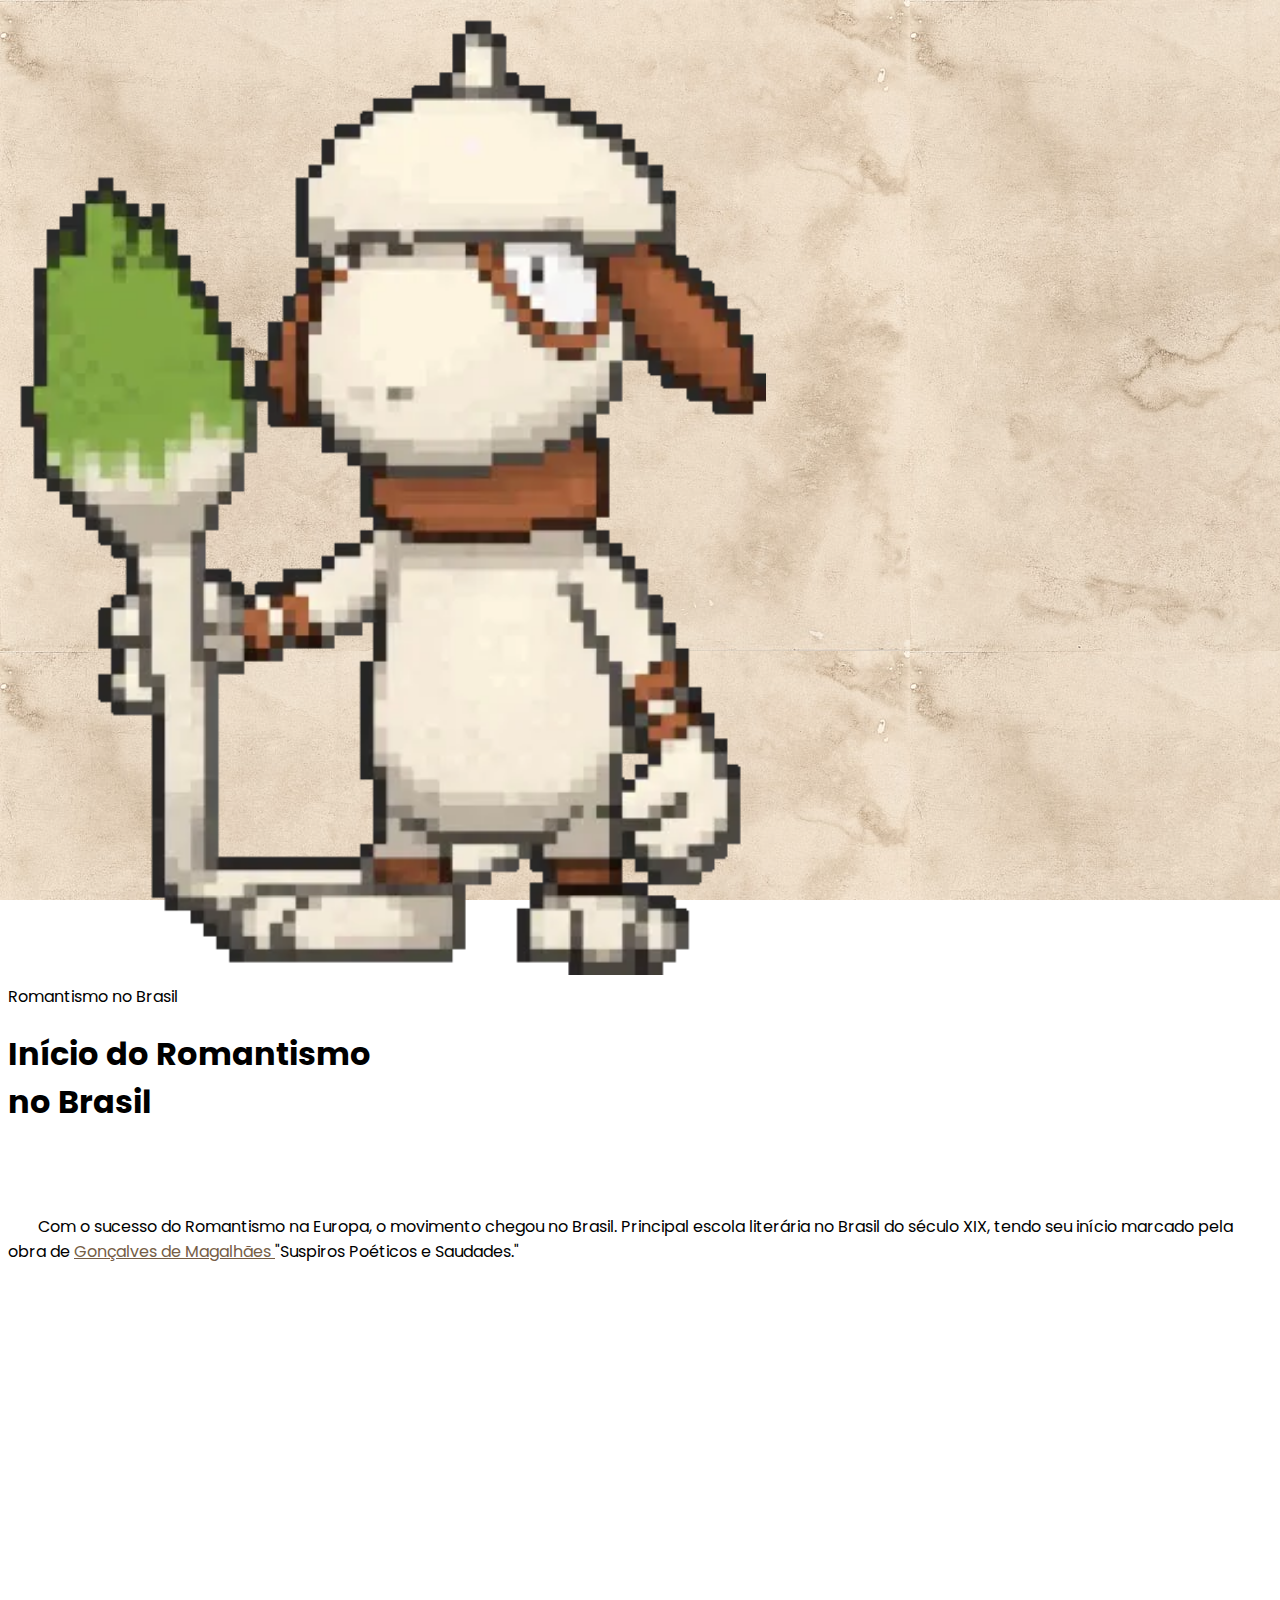
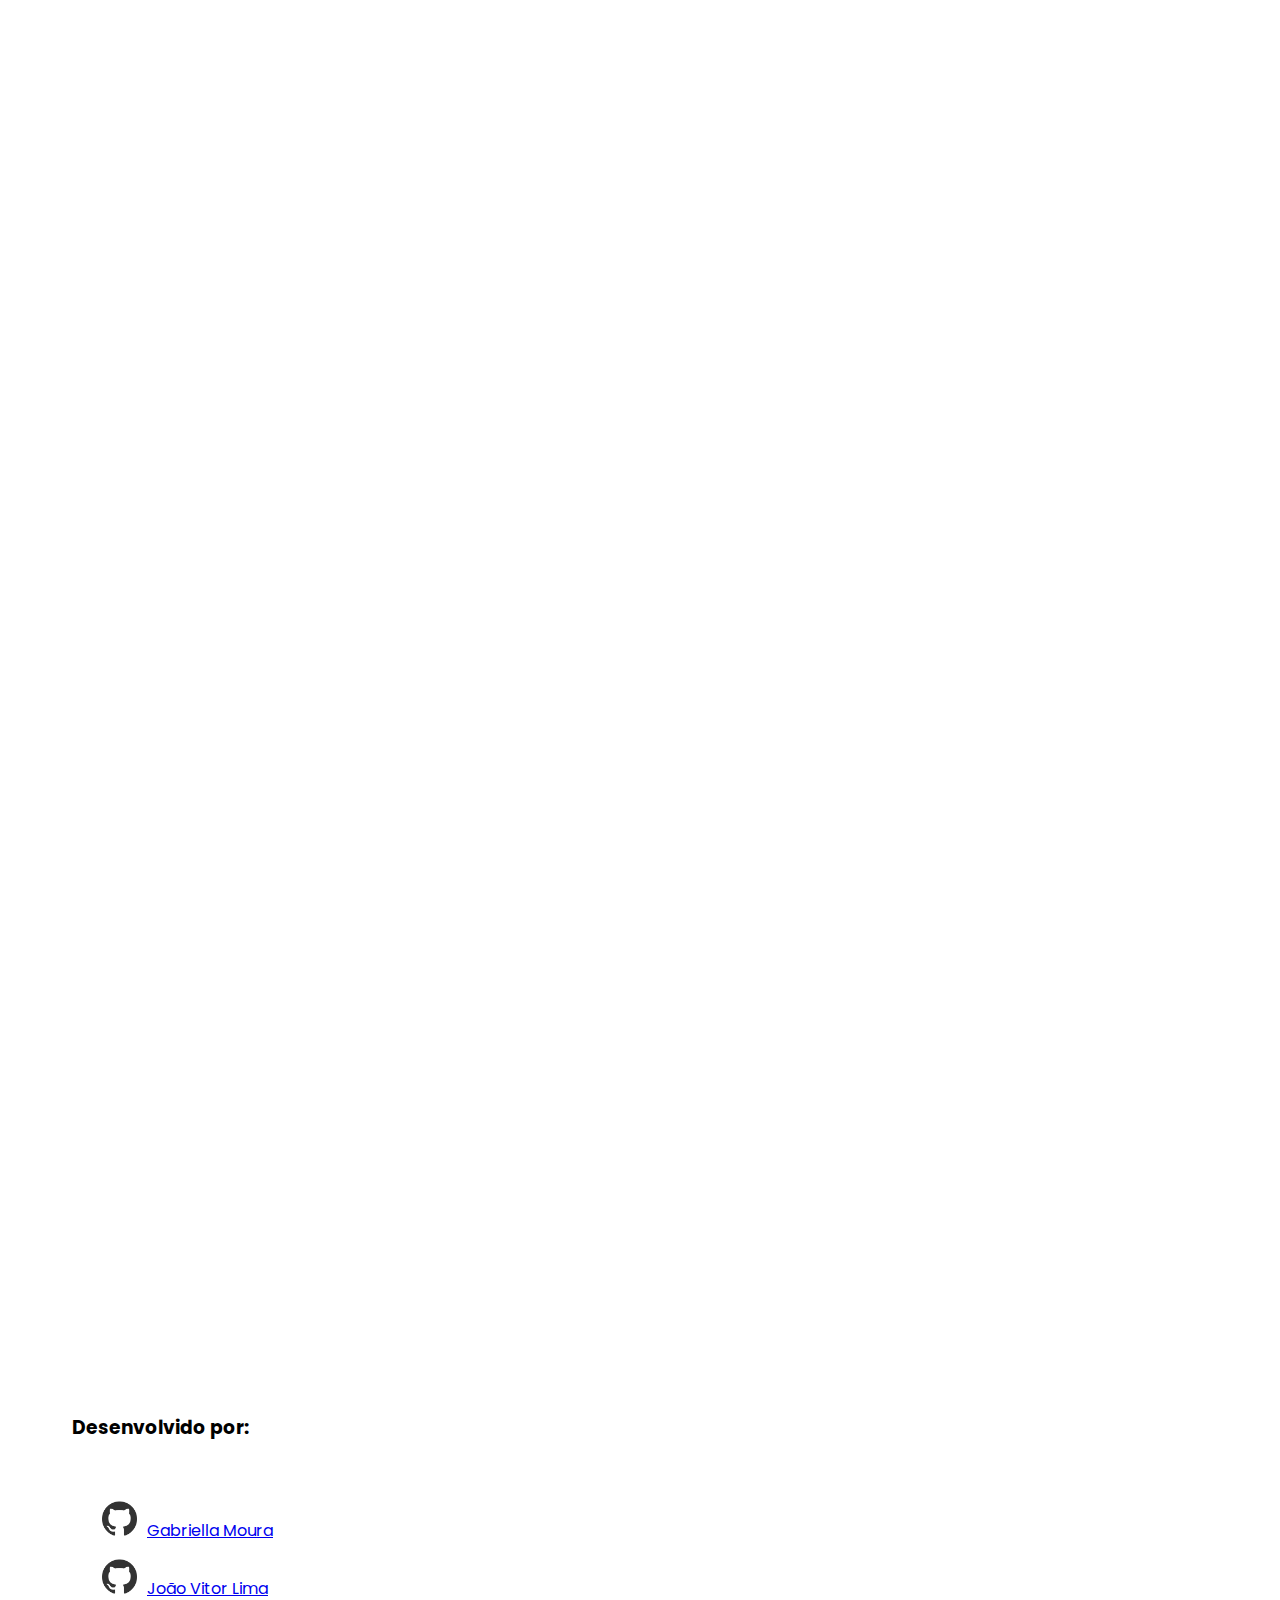
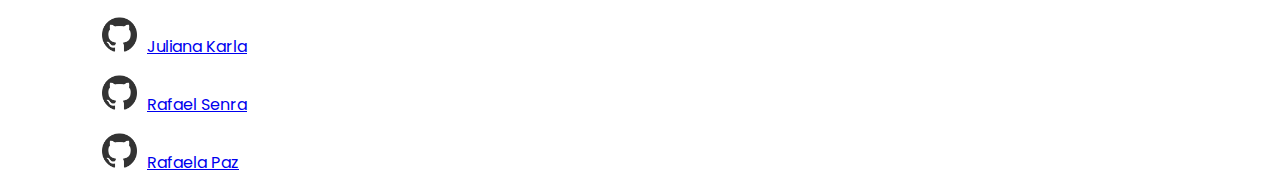
==== RomantismoBrasil.html @ 31fa58cc "Add files via upload" ====
<!DOCTYPE html>
<html data-wf-domain="fortress-template-free.webflow.io" data-wf-page="66fedc3fd1f116089b6322ae"
    data-wf-site="66fedc3fd1f116089b6322b8" lang="en" data-wf-locale="en" data-wf-collection="66fedc3fd1f116089b6322da"
    data-wf-item-slug="b192-space-tower">

<head>
    <meta charset="utf-8" />
    <title>Romantismo - Brasil</title>
    <meta content="width=device-width, initial-scale=1" name="viewport" />
    <meta content="Webflow" name="generator" />
    <link
        href="https://cdn.prod.website-files.com/66fedc3fd1f116089b6322b8/css/fortress-template-free.webflow.54f806798.css"
        rel="stylesheet" type="text/css" />
    <link rel="shortcut icon" href="img/logo.png" type="image/x-icon"> <!-- foto da aba do site -->
    <link rel="icon" href="img/logo.png" sizes="32x32">
    <link rel="stylesheet" href="RomantismoBrasil.css">

</head>

<body>
    <div class="page-wrapper">
        <header class="header">
            <div class="container">
                <div class="open-nav">
                    <a href="index.html" class="nav__button w-inline-block">
                        <img class="gif" src="img/gif.gif" alt=""><!-- imagem do botão preto-->
                    </a>
                </div>
                <div class="top-bar">
                    <div class="">Romantismo no Brasil</div>
                </div>

            </div>
        </header>
        <main class="sections">
            <div class="spacer-regular"></div>

            <div class="container">
                <div class="max-width-regular">
                    <div class="project__title">
                        <h1 class="heading-huge">Início do Romantismo<br>no Brasil</h1>
                    </div>
                    <br><br>
                    <div class="project__info-text">
                        <p class="text-xlarge">Com o sucesso do Romantismo na Europa, o movimento chegou no Brasil.
                            Principal escola literária no Brasil do século XIX, tendo seu início marcado pela obra de <a
                                href=""><u>Gonçalves de Magalhães </u></a>"Suspiros Poéticos e Saudades."</p>
                    </div>
                    <br>
                    <section class="section desktop-only">
                        <div class="project__info-text">
                            <p class="text-xlarge">A importância da estética romântica para o momento histórico que o
                                Brasil
                                estava vivendo, o fim do Brasil colônia e a futura Independência em 1822. O romantismo
                                no
                                Brasil, em seu início, foi marcado pela busca da identidade nacional e pelo resgate das
                                tradições e valores da cultura popular e do folclore. Os autores românticos exploraram
                                amplamente temas como o <b>indígena, a valorização da natureza, os regionalismos e a
                                    realidade
                                    social do país.</b> </p>
                        </div>
                    </section>
                    <div class="project__info-text mobile-only">
                        <p class="text-xlarge">A importância da estética romântica para o momento histórico que o
                            Brasil
                            estava vivendo, o fim do Brasil colônia e a futura Independência em 1822. O romantismo
                            no
                            Brasil, em seu início, foi marcado pela busca da identidade nacional e pelo resgate das
                            tradições e valores da cultura popular e do folclore. Os autores românticos exploraram
                            amplamente temas como o <b>indígena, a valorização da natureza, os regionalismos e a
                                realidade
                                social do país.</b></p>
                    </div>
                    <br><br>
                    <section class="section"><img src="img/romantismoBrasil.jpg" loading="lazy" alt=""
                            class="project-image" /></section>
                    <br><br><br>
                    <section class="section">
                        <div class="project__info-text">
                            <h1 class="subtitulo"> Características</h1>
                            <br>
                        </div>
                    </section>

                    <section class="section">
                        <div class="project__info-text">
                            <p class="text-xlarge">A literatura romântica no Brasil se caracteriza por várias
                                características marcantes, como o <b>distanciamento dos modelos clássicos</b> e
                                anteriores.
                                Primeiramente, há o rompimento com a tradição clássica, pois o romantismo <b>rejeita os
                                    padrões greco-romanos</b> que priorizavam a busca pela perfeição e a arte erudita.
                                Esse
                                movimento também se distingue pela maior <b>liberdade formal</b>, o que significa que os
                                escritores românticos se afastaram do rigor formal das escolas literárias anteriores,
                                adotando versos sem rima ou métrica fixa e uma linguagem mais informal e regionalista.
                            </p>
                        </div>
                    </section>
                    <br>
                    <section class="section">
                        <div class="project__info-text">
                            <p class="text-xlarge">
                                Outro aspecto importante é o <b>indianismo</b>, em que o indígena é visto como herói
                                nacional,
                                idealizado como um ser puro e inocente. Nesse contexto, <b>o nacionalismo</b> e ufanismo
                                também
                                são predominantes, já que os escritores exaltam os valores culturais, históricos e
                                artísticos do Brasil, demonstrando grande orgulho de sua pátria. A natureza também
                                desempenha um papel central, sendo celebrada de forma grandiosa como parte do
                                nacionalismo e
                                da identidade nacional. </p>
                        </div>
                    </section>
                    <br>
                    <section class="section">
                        <div class="project__info-text">
                            <p class="text-xlarge"> No romantismo, observa-se uma forte <b>idealização da sociedade</b>,
                                do
                                amor e
                                da
                                realidade, com uma visão platônica que busca a perfeição nos relacionamentos e na
                                sociedade.
                                <b>A mulher também é idealizada</b>, representando atributos como beleza, pureza,
                                inocência e
                                delicadeza, um tema recorrente nas obras dessa época. Além disso, há uma ênfase no
                                <b>subjetivismo e egocentrismo</b>, com os autores focando intensamente em seus próprios
                                sentimentos e emoções, refletindo uma perspectiva individualista.
                            </p>
                        </div>
                    </section>
                    <br>
                    <section class="section">
                        <div class="project__info-text">
                            <p class="text-xlarge"> O <b>sentimentalismo exacerbado</b> também é uma característica
                                presente,
                                pois
                                os escritores
                                românticos tendem a <b>supervalorizar suas emoções pessoais</b>, contrastando com a
                                racionalidade e
                                a objetividade de outras correntes literárias. Em oposição ao racionalismo, o romantismo
                                também se distingue pela <b>religiosidade</b>, com uma preocupação em fortalecer os
                                valores
                                cristãos. Por fim, muitos autores românticos recorrem à evasão e escapismo, criando
                                <b>ambientes idealizados</b> que buscam uma fuga da dura realidade cotidiana e dos
                                sofrimentos
                                da
                                vida.
                            </p>
                        </div>
                    </section>

                    <br><br>
                    <section class="section">
                        <div class="project__info-text">
                            <h1 class="subtitulo">Exemplificações dessas características</h1>
                            <br>
                        </div>
                    </section>
                    
                    <section class="section">
                        <div class="project__info-grid">
                            <img src="img/citacao1.PNG" loading="lazy" alt="" class="project-image" />
                            <img src="img/citacao2.PNG" loading="lazy" alt="" class="project-image" />
                        </div>
                    </section>
                </div>
            </div>
    </div>
    </div>
    <div class="spacer-small"></div>
    </main>
    <footer class="footer">
        <div class="container">
            <div class="footer__content">
                <div class="footer__main">
                    <div class="footer__cta">
                        <div class="devs">
                            <h3 class="heading-medium">Desenvolvido por:</h3>
                            <br>
                            <a href="https://github.com/GabriellaMoura7">
                                <p class="text-xlarge c1-75"><img class="github" src="img/logoGithub.png"
                                        alt="">Gabriella Moura</p>
                            </a>
                            <a href="https://github.com/john-lima17">
                                <p class="text-xlarge c1-75"><img class="github" src="img/logoGithub.png" alt="">João
                                    Vitor Lima</p>
                            </a>
                            <a href="https://github.com/maxiecuti">
                                <p class="text-xlarge c1-75"><img class="github" src="img/logoGithub.png" alt="">Juliana
                                    Karla</p>
                            </a>
                            <a href="https://github.com/Khallizi02">
                                <p class="text-xlarge c1-75"><img class="github" src="img/logoGithub.png" alt="">Rafael
                                    Senra </p>
                            </a>
                            <a href="https://github.com/Blightpb">
                                <p class="text-xlarge c1-75"><img class="github" src="img/logoGithub.png" alt="">Rafaela
                                    Paz</p>
                            </a>
                        </div>
                    </div>
                </div>
                <div>
                </div>
            </div>
    </footer>
    </div>
    <script src="script.js"></script>
</body>

</html>
---- RomantismoBrasil.css ----
@import url('https://fonts.googleapis.com/css2?family=Poppins:wght@300;400;500&display=swap');

* {
    padding: 0;
    box-sizing: border-box;
    font-family: 'Poppins', sans-serif;
    -webkit-font-smoothing: antialiased;
    -moz-osx-font-smoothing: grayscale;
}

body {
    background-image: url(topicos/fundo.png);
    background-attachment: fixed;
}

.github {
    width: 35px;
    height: 35px;
    margin-right: 10px;
    opacity: 80%;
}

.devs {
    margin-left: 64px;
}

.text-xlarge.c1-75{
    transition: all 0.2s ease-in;
}
.text-xlarge.c1-75:hover{
    color: rgb(155, 130, 105);
    text-decoration-line: underline;
    transition: all 0.2s ease-in;
}

.gif {
    width: 60%;
    margin-right: 4px;
    margin-bottom: 2px;
    transition: all 0.2s ease-in;
}

.gif:hover {
    transform: scale(90%);
    transition: all 0.2s ease-in;
}

.nav__button {
    transition: all 0.2s ease-in;
}

.nav__button:hover {
    transform: scale(90%);
    transition: all 0.2s ease-in;
}

.w-inline-block {
    transition: all 0.2s ease-in;
}

.w-inline-block:hover {
    transform: scale(90%);
    transition: all 0.2s ease-in;
}

.livro {
    width: 60%;
}

u {
    color: rgb(118, 93, 69);
    transition: all 0.1s ease-in;
}

u:hover {
    color: rgb(41, 41, 41);
    transition: all 0.1s ease-in;
}

p {
    text-indent: 30px;
}

.subtitulo {
    font-size: 30px;
    color: black;
}

@media(min-width: 768px) {
    .mobile-only {
        display: none
    }
}

@media(max-width: 768px) {
    .desktop-only {
        display: none
    }
}

.section {
    opacity: 0;
    transform: translateY(20px);
    transition: opacity 1.0s ease-out, transform 1.0s ease-out;
}

b {
    color: rgb(37, 37, 37);
}
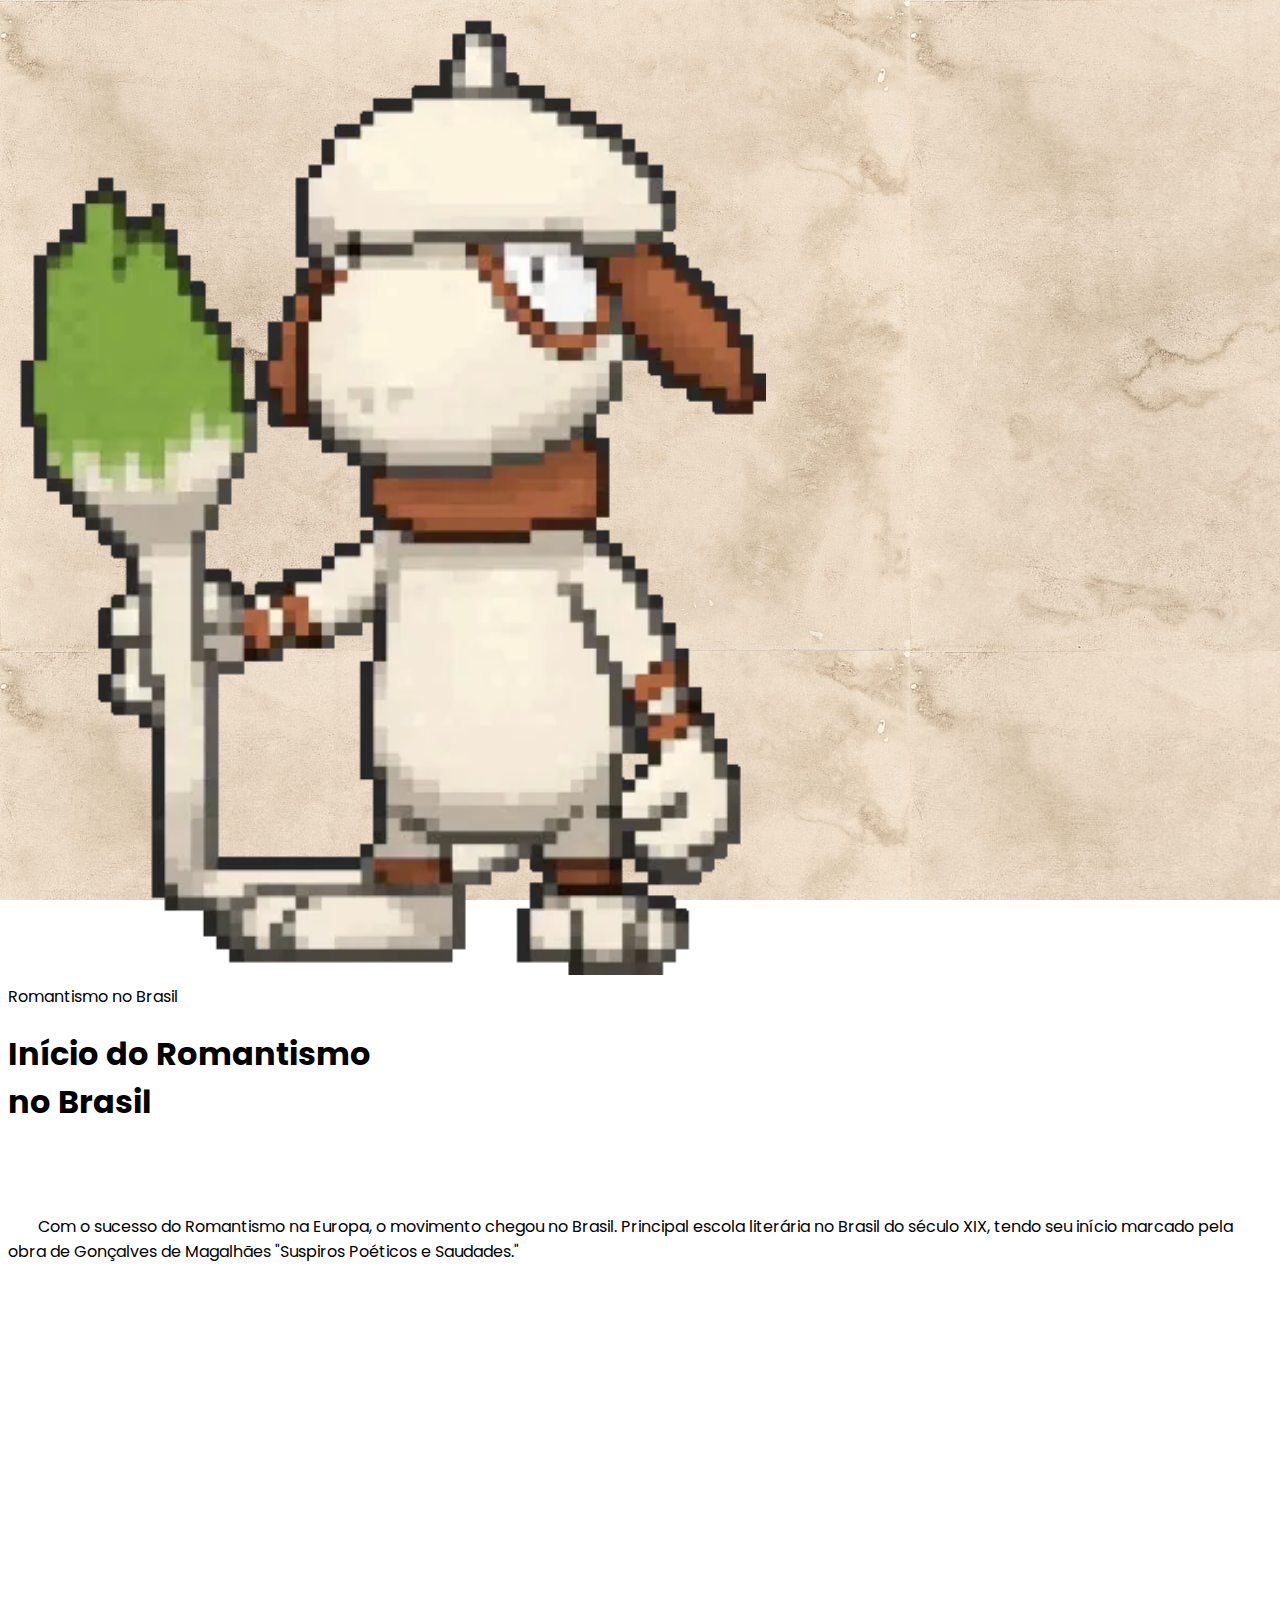
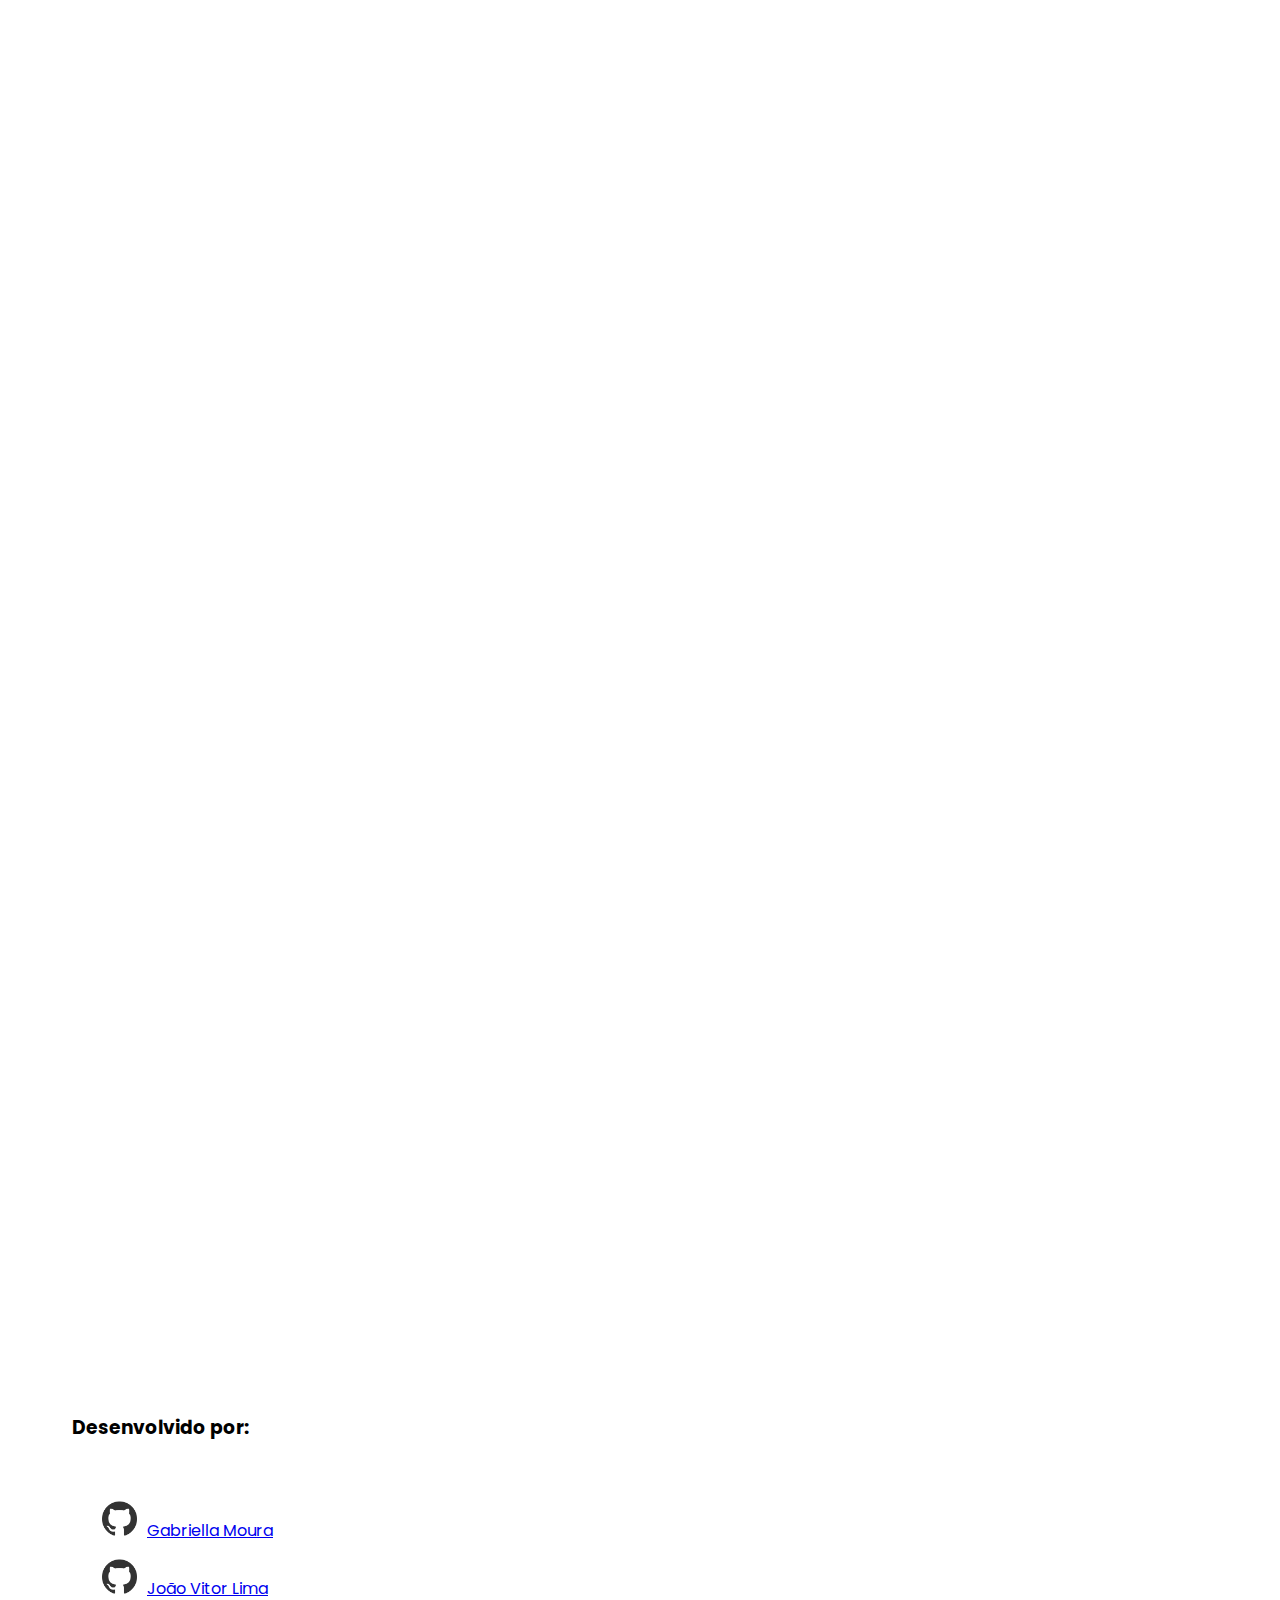
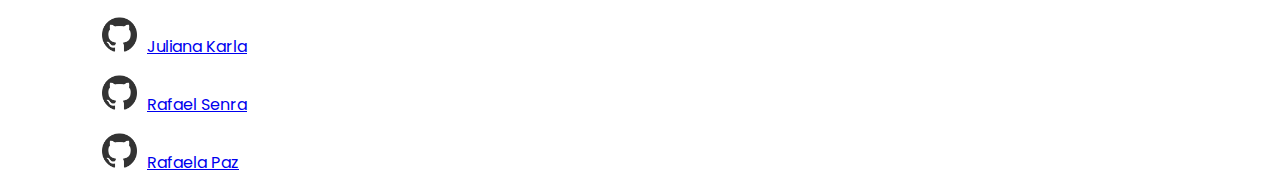
==== commit 16bf7a35: "Update RomantismoBrasil.html" ====
--- a/RomantismoBrasil.html
+++ b/RomantismoBrasil.html
@@ -43,8 +43,7 @@
                     <br><br>
                     <div class="project__info-text">
                         <p class="text-xlarge">Com o sucesso do Romantismo na Europa, o movimento chegou no Brasil.
-                            Principal escola literária no Brasil do século XIX, tendo seu início marcado pela obra de <a
-                                href=""><u>Gonçalves de Magalhães </u></a>"Suspiros Poéticos e Saudades."</p>
+                            Principal escola literária no Brasil do século XIX, tendo seu início marcado pela obra de Gonçalves de Magalhães "Suspiros Poéticos e Saudades."</p>
                     </div>
                     <br>
                     <section class="section desktop-only">
@@ -208,4 +207,4 @@
     <script src="script.js"></script>
 </body>
 
-</html>+</html>
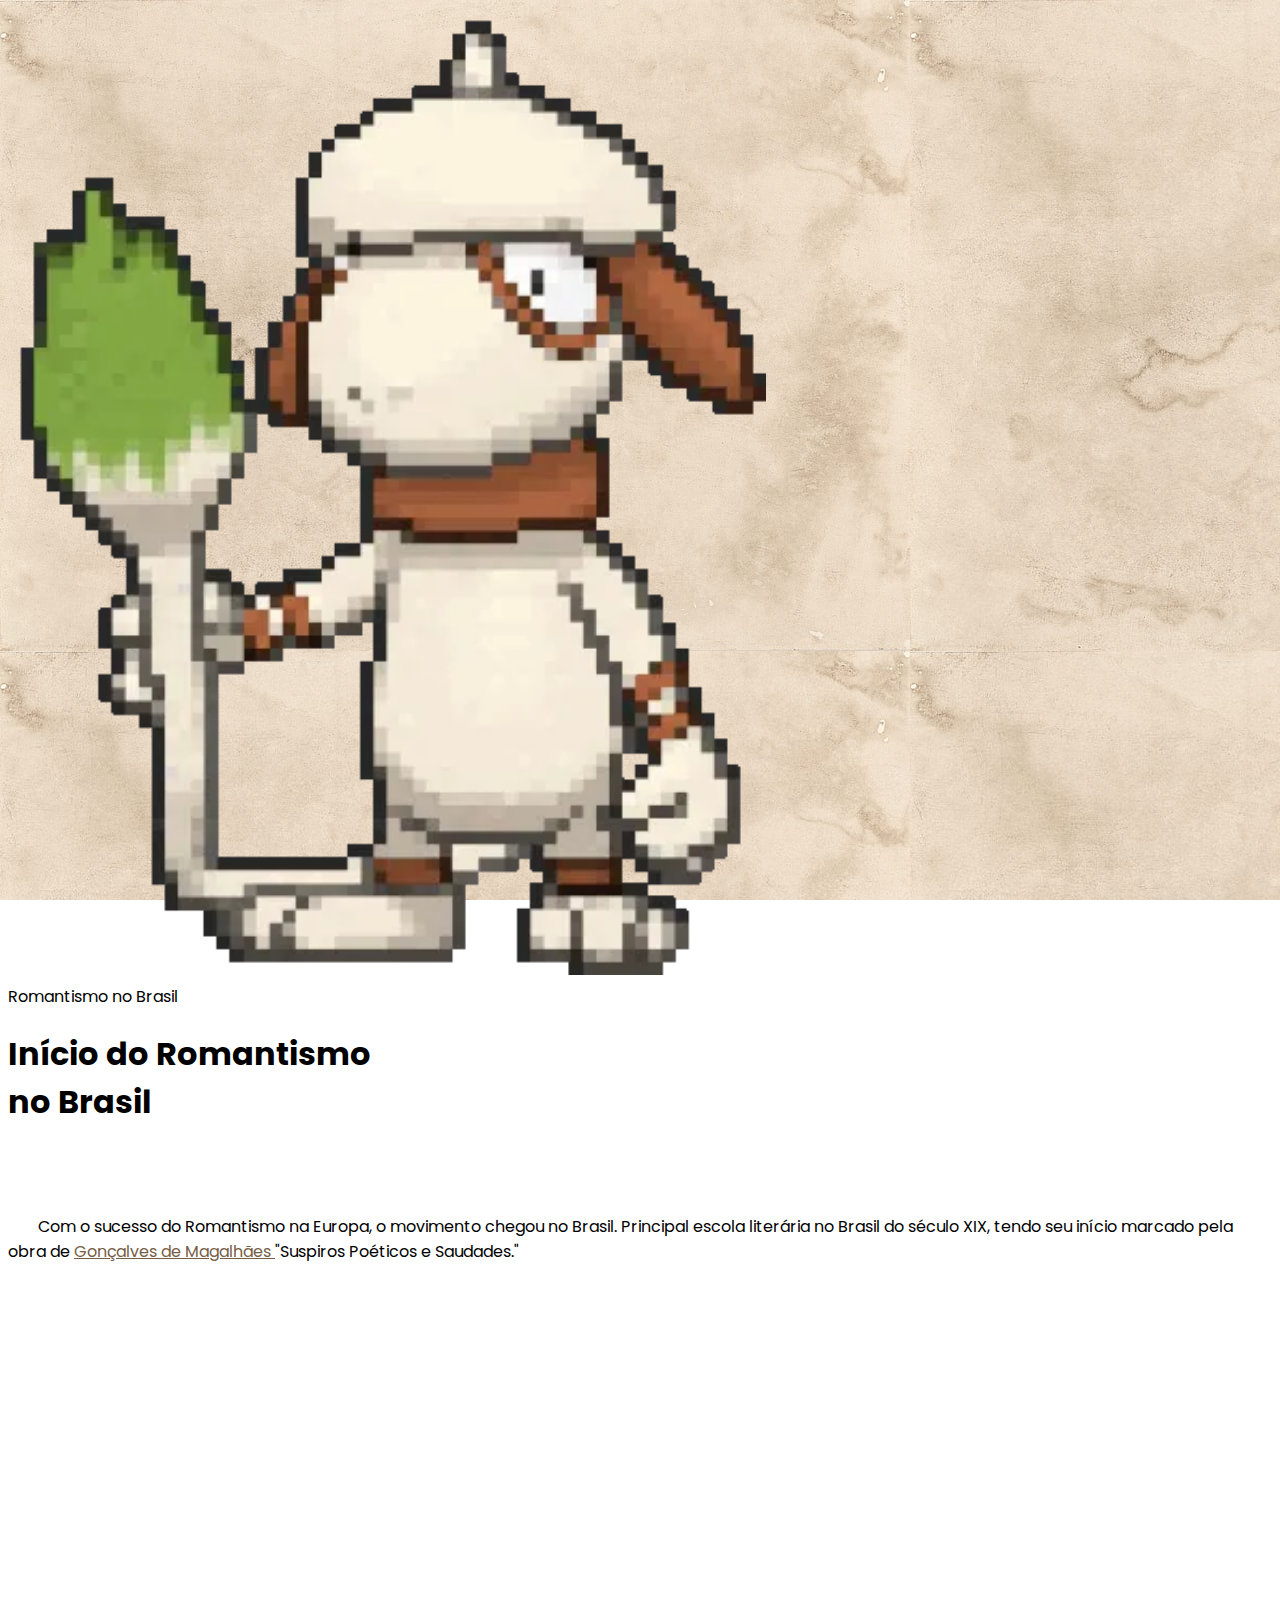
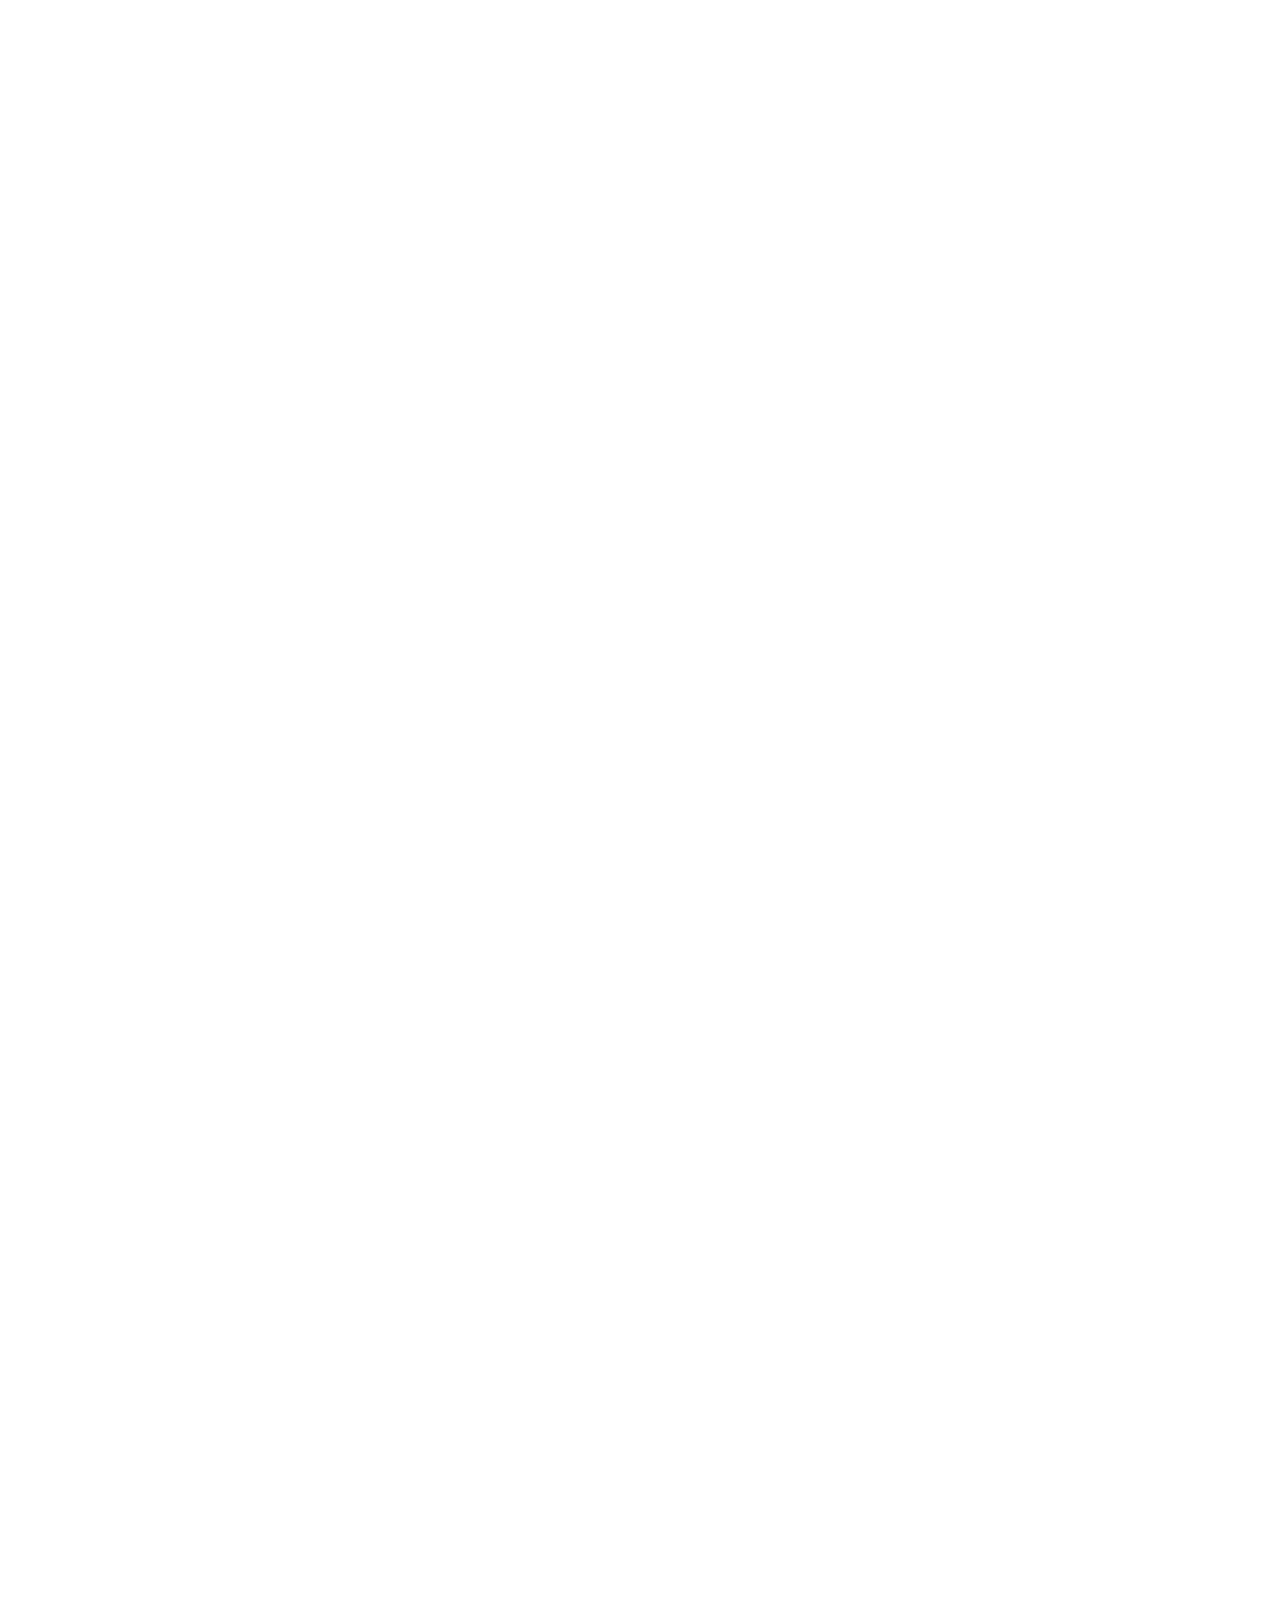
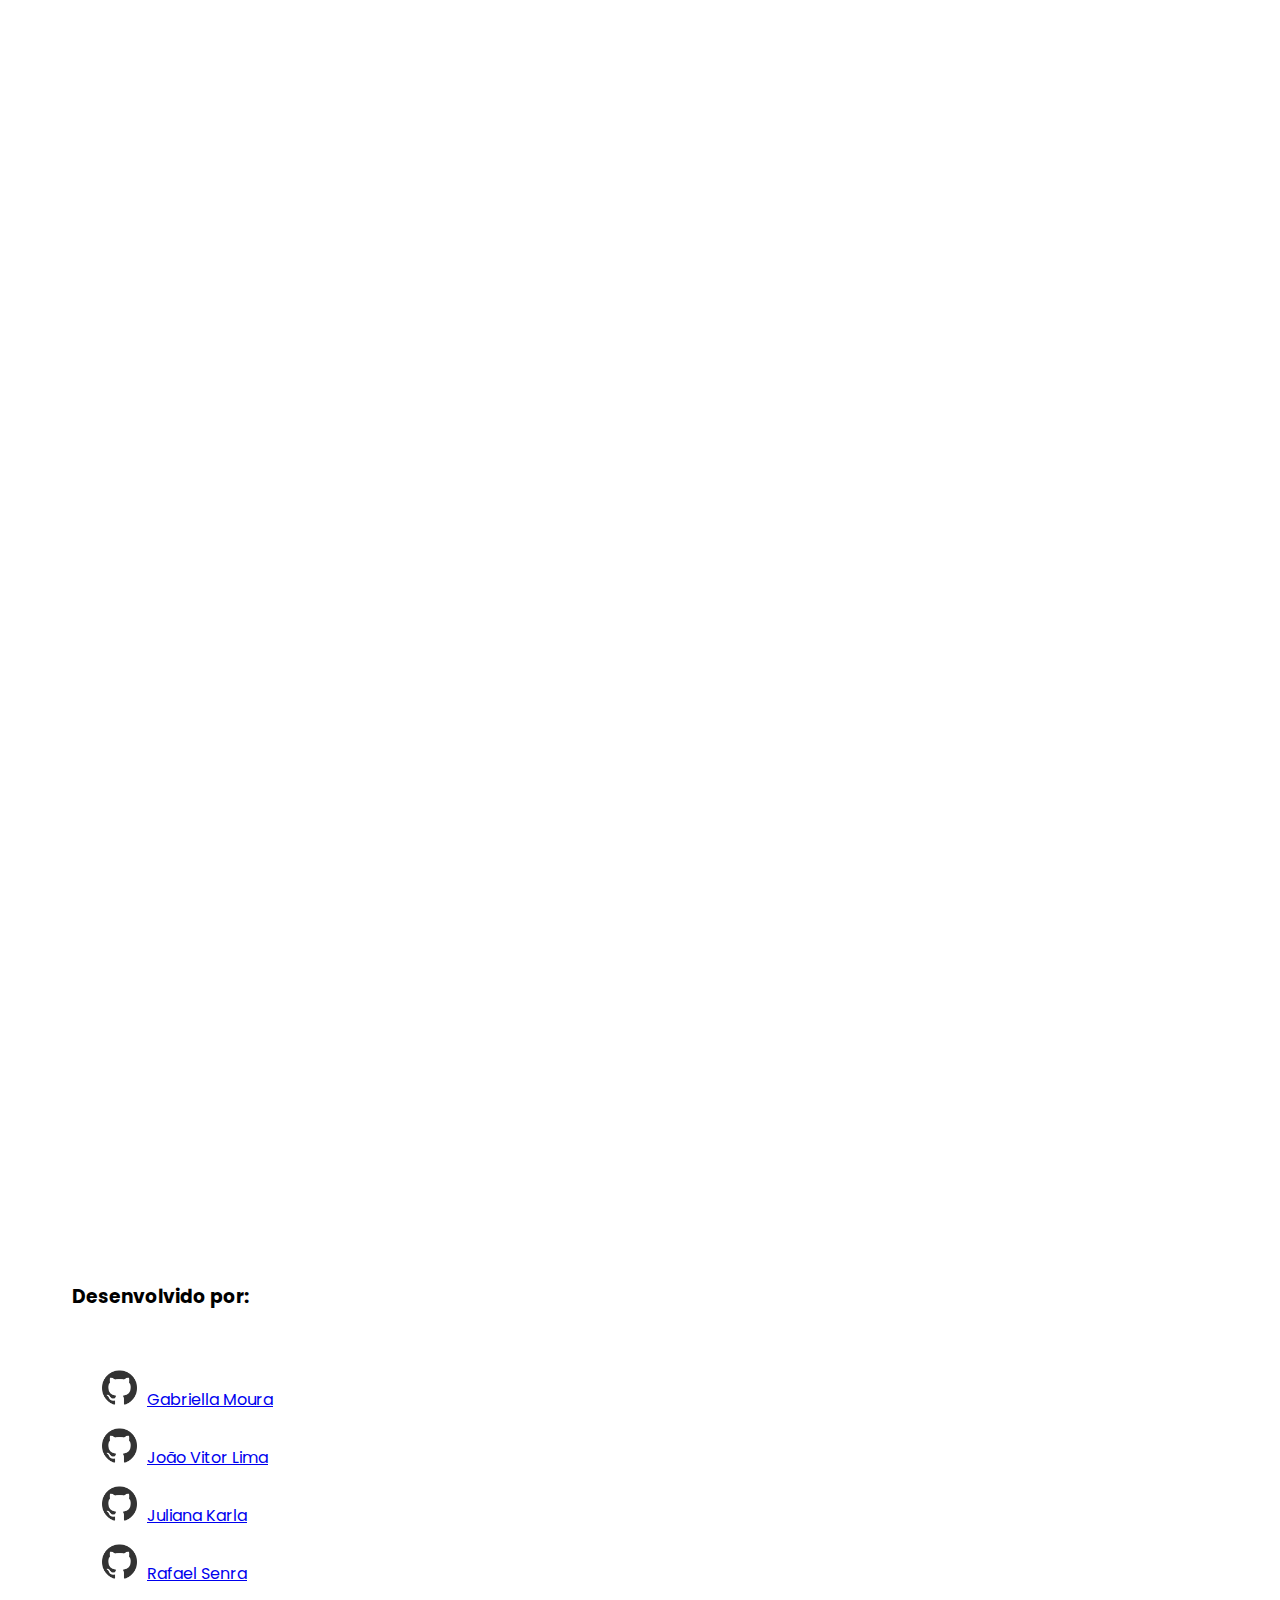
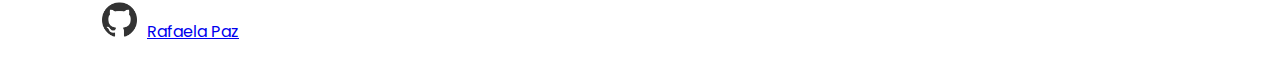
==== commit 52bd8cf2: "Update RomantismoBrasil.html" ====
--- a/RomantismoBrasil.html
+++ b/RomantismoBrasil.html
@@ -43,7 +43,8 @@
                     <br><br>
                     <div class="project__info-text">
                         <p class="text-xlarge">Com o sucesso do Romantismo na Europa, o movimento chegou no Brasil.
-                            Principal escola literária no Brasil do século XIX, tendo seu início marcado pela obra de Gonçalves de Magalhães "Suspiros Poéticos e Saudades."</p>
+                            Principal escola literária no Brasil do século XIX, tendo seu início marcado pela obra de <a
+                                href=""><u>Gonçalves de Magalhães </u></a>"Suspiros Poéticos e Saudades."</p>
                     </div>
                     <br>
                     <section class="section desktop-only">
@@ -158,8 +159,8 @@
                     
                     <section class="section">
                         <div class="project__info-grid">
-                            <img src="img/citacao1.PNG" loading="lazy" alt="" class="project-image" />
-                            <img src="img/citacao2.PNG" loading="lazy" alt="" class="project-image" />
+                            <img src="./img/citacao1.png" loading="lazy" alt="" class="project-image" />
+                            <img src="./img/citacao2.png" loading="lazy" alt="" class="project-image" />
                         </div>
                     </section>
                 </div>
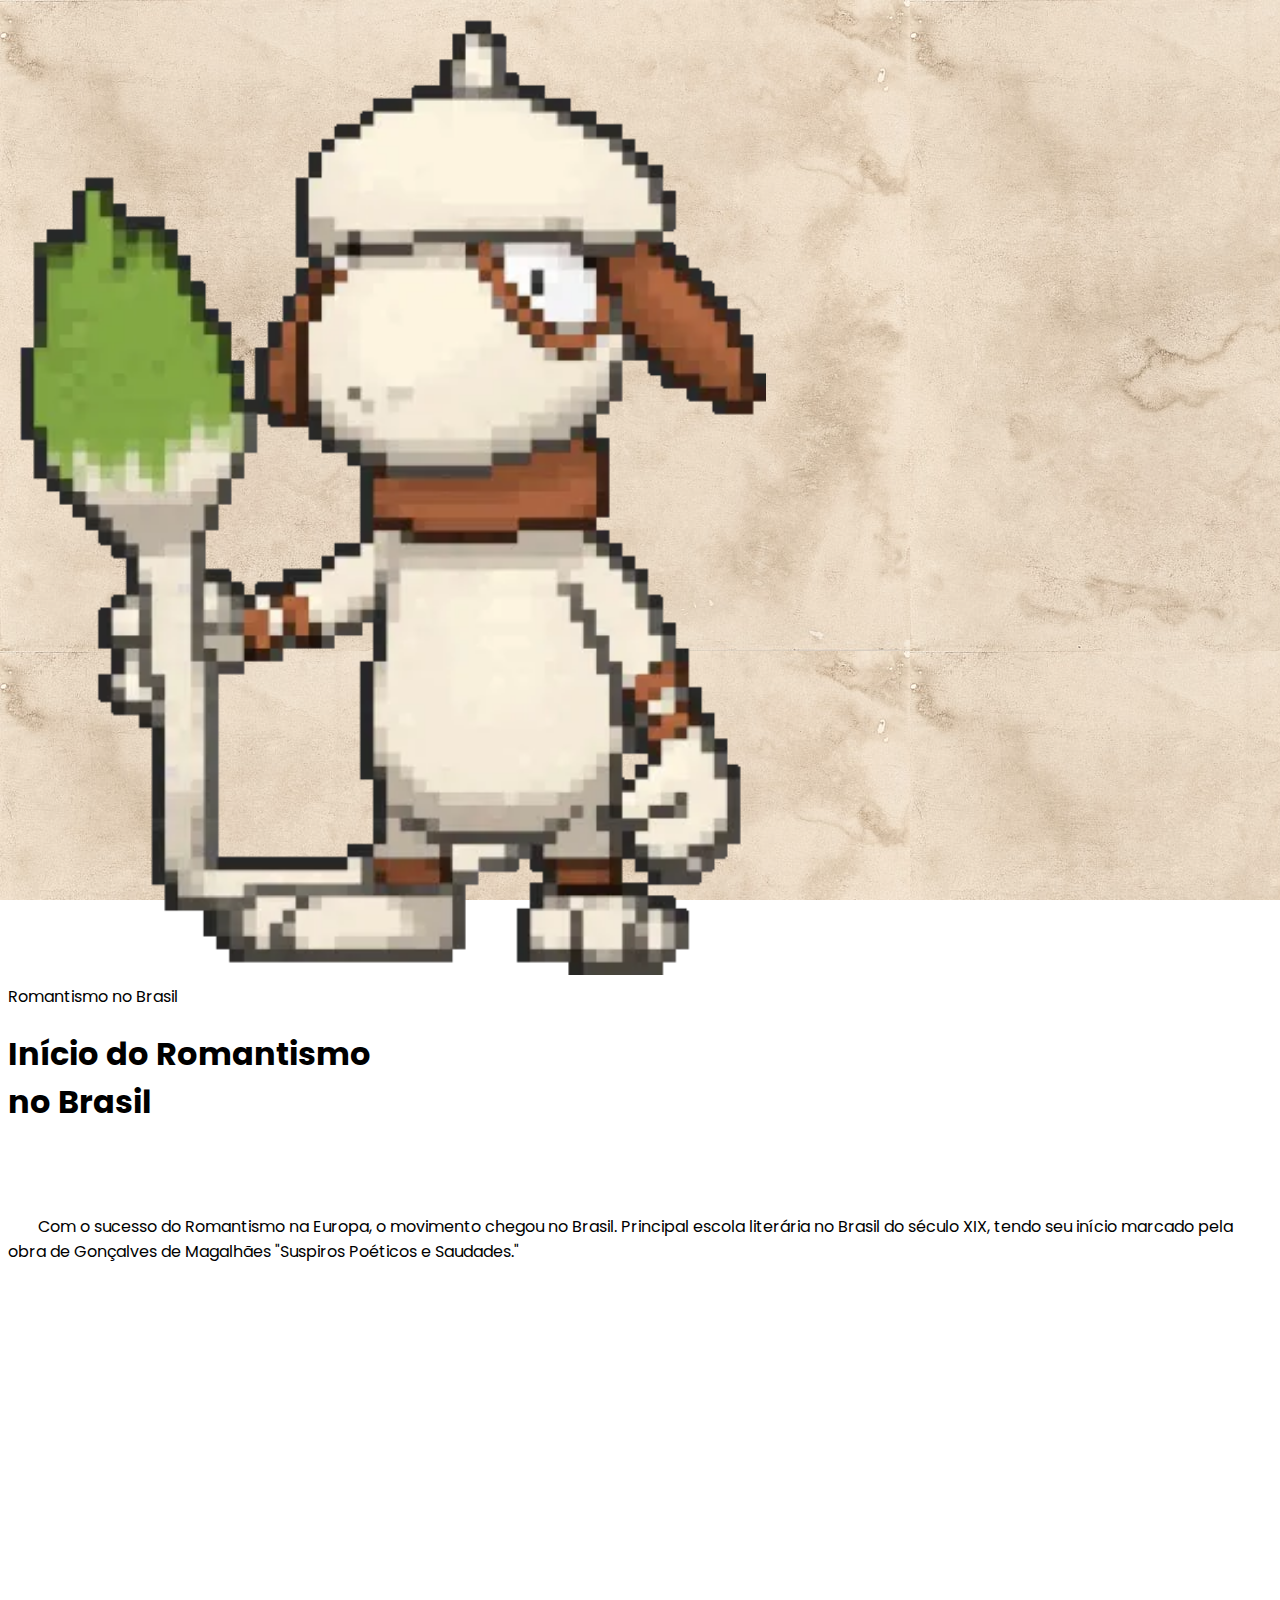
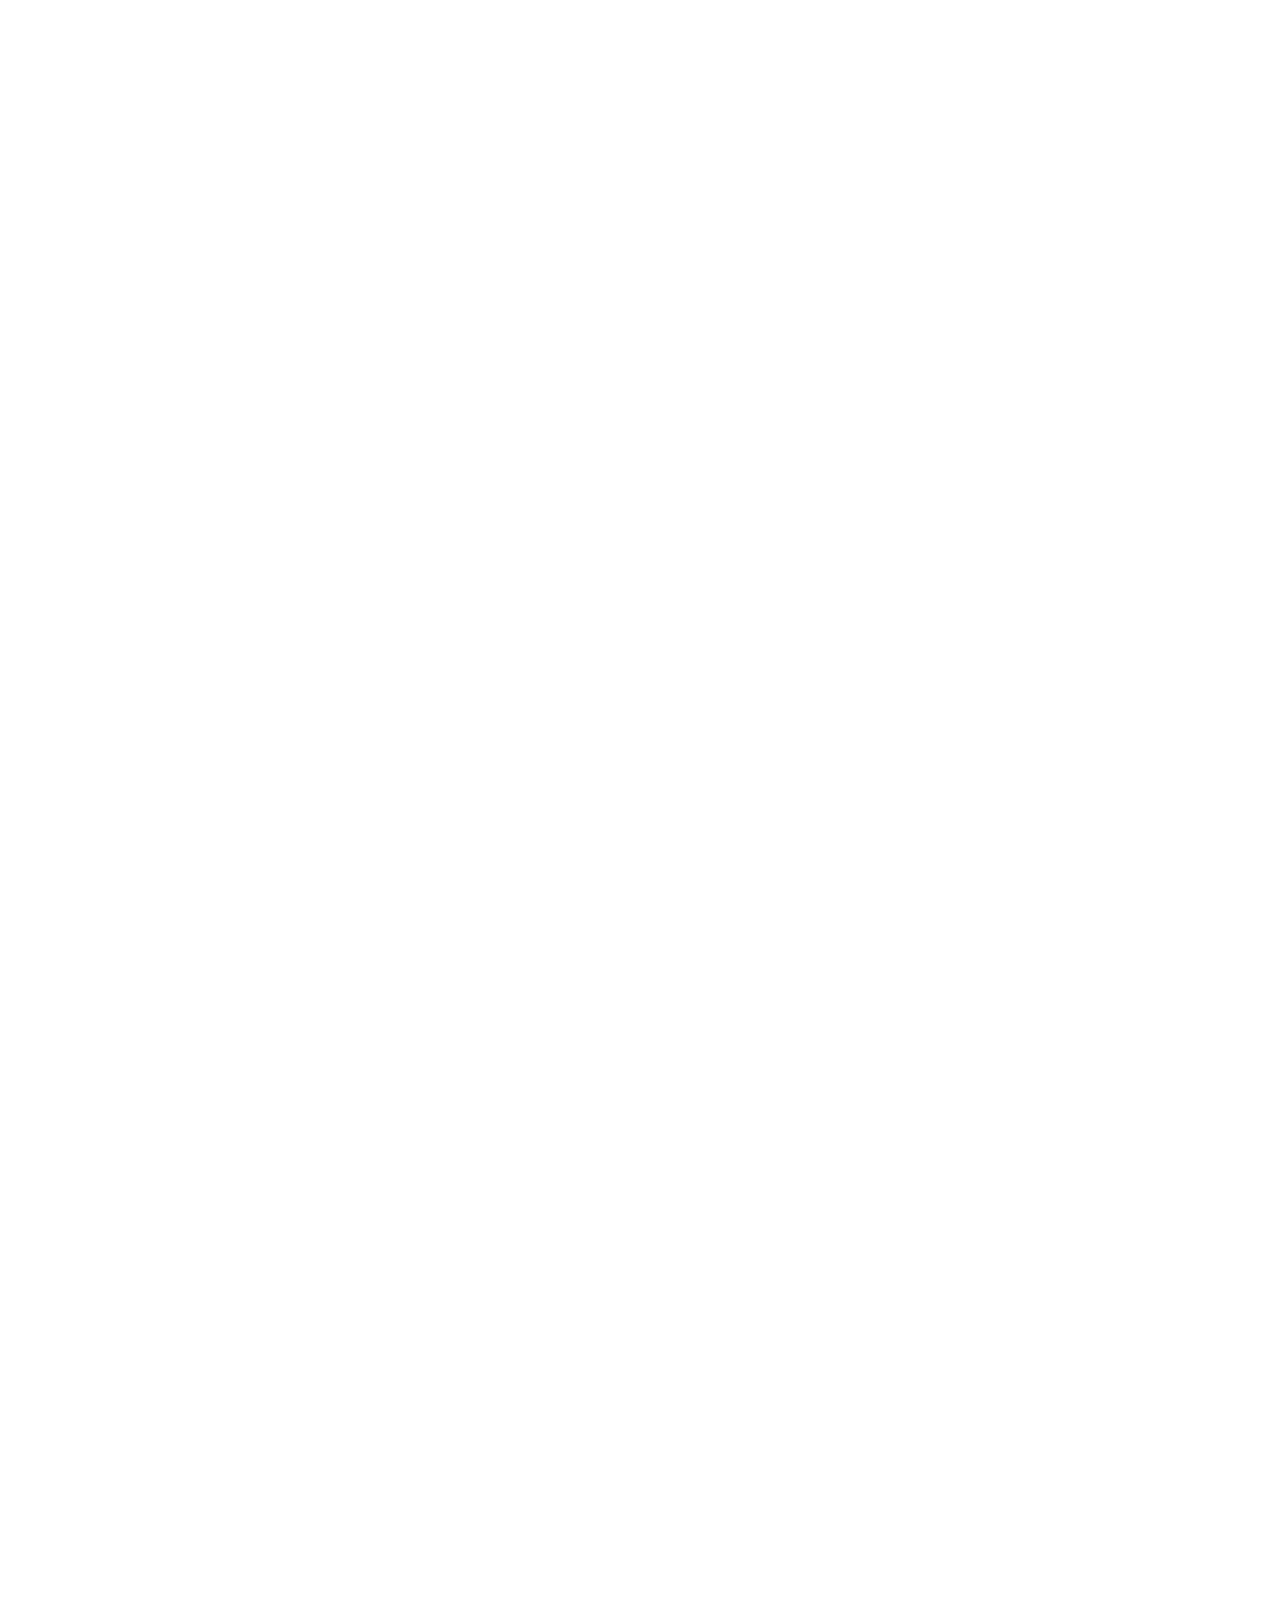
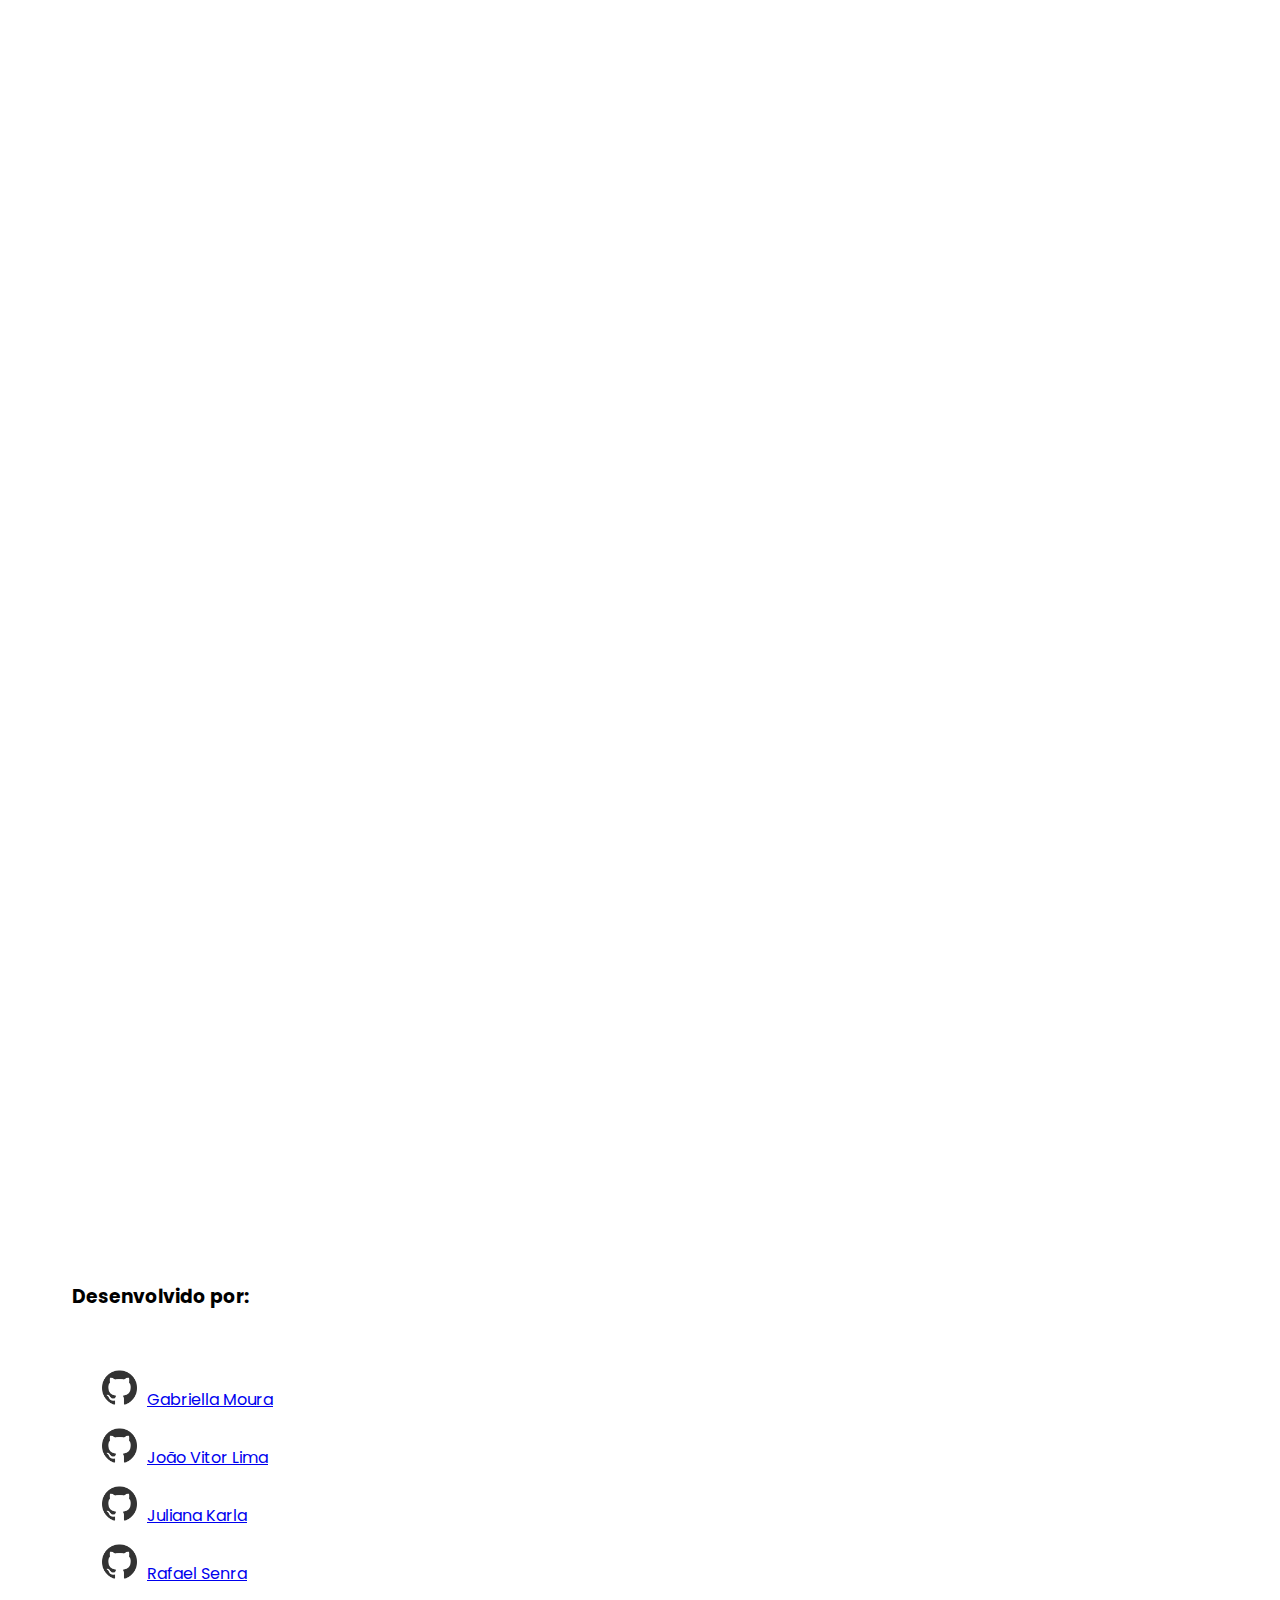
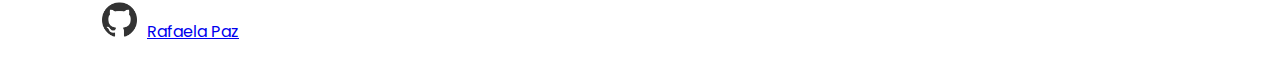
==== commit ac6efd2a: "Update RomantismoBrasil.html" ====
--- a/RomantismoBrasil.html
+++ b/RomantismoBrasil.html
@@ -43,8 +43,7 @@
                     <br><br>
                     <div class="project__info-text">
                         <p class="text-xlarge">Com o sucesso do Romantismo na Europa, o movimento chegou no Brasil.
-                            Principal escola literária no Brasil do século XIX, tendo seu início marcado pela obra de <a
-                                href=""><u>Gonçalves de Magalhães </u></a>"Suspiros Poéticos e Saudades."</p>
+                            Principal escola literária no Brasil do século XIX, tendo seu início marcado pela obra de Gonçalves de Magalhães "Suspiros Poéticos e Saudades."</p>
                     </div>
                     <br>
                     <section class="section desktop-only">
